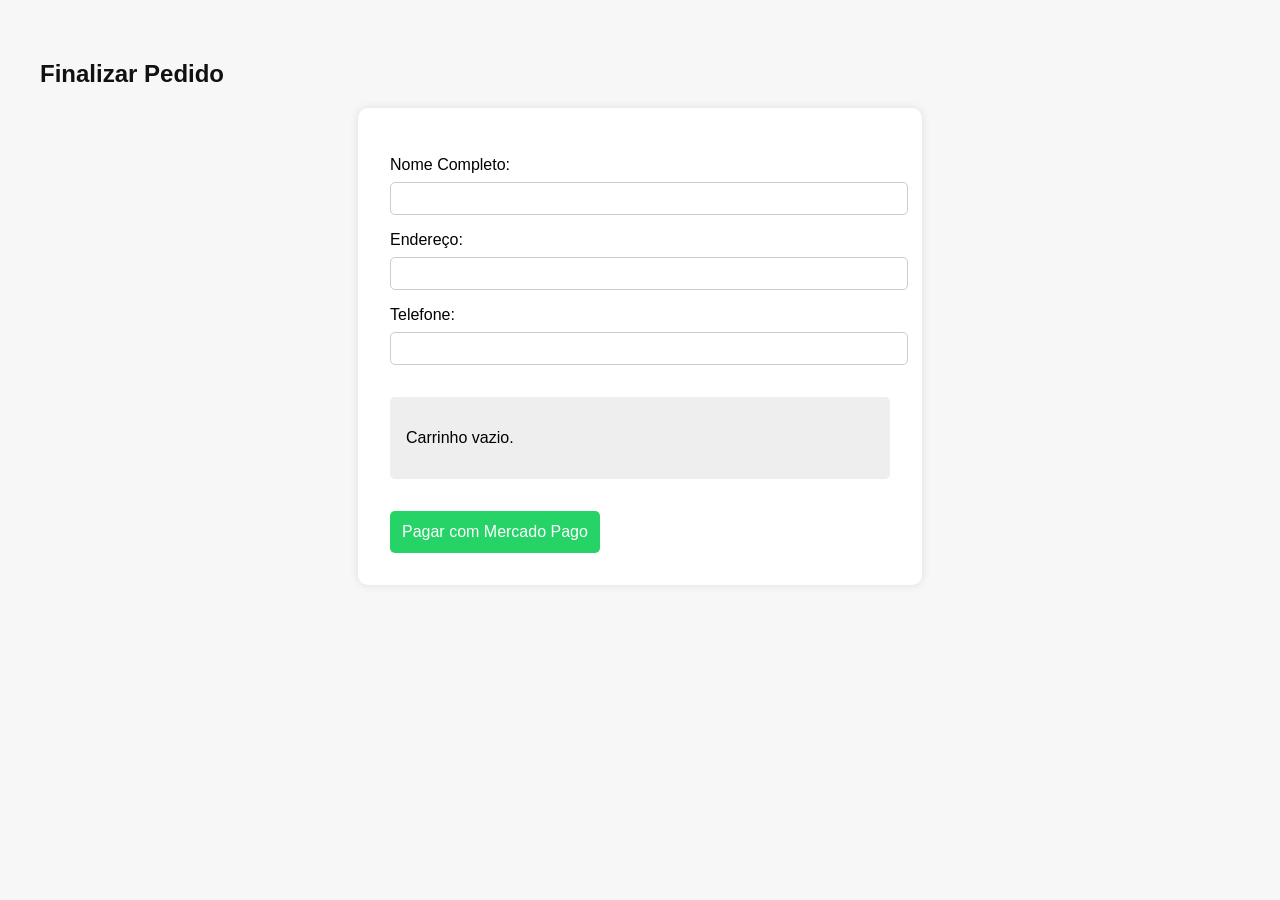
==== checkout.html @ 80165c6a "Add files via upload" ====
<!DOCTYPE html>
<html lang="pt-br">
<head>
  <meta charset="UTF-8">
  <meta name="viewport" content="width=device-width, initial-scale=1.0">
  <title>Checkout - E-motoparts</title>
  <style>
    body {
      font-family: Arial, sans-serif;
      padding: 2rem;
      background-color: #f7f7f7;
    }
    h2 {
      color: #111;
    }
    form {
      background-color: #fff;
      padding: 2rem;
      border-radius: 10px;
      box-shadow: 0 0 10px rgba(0,0,0,0.1);
      max-width: 500px;
      margin: auto;
    }
    label {
      display: block;
      margin-top: 1rem;
    }
    input {
      width: 100%;
      padding: 0.5rem;
      margin-top: 0.5rem;
      border-radius: 5px;
      border: 1px solid #ccc;
    }
    #resumo {
      margin-top: 2rem;
      background-color: #eee;
      padding: 1rem;
      border-radius: 5px;
    }
    button {
      margin-top: 2rem;
      padding: 0.75rem;
      background-color: #25d366;
      color: white;
      border: none;
      border-radius: 5px;
      cursor: pointer;
      font-size: 1rem;
    }
  </style>
</head>
<body>
  <h2>Finalizar Pedido</h2>
  <form id="formulario">
    <label>Nome Completo:
      <input type="text" required />
    </label>
    <label>Endereço:
      <input type="text" required />
    </label>
    <label>Telefone:
      <input type="tel" required />
    </label>
    <div id="resumo"></div>
    <button type="button" onclick="finalizarPagamento()">Pagar com Mercado Pago</button>
  </form>

  <script>
    const resumo = document.getElementById('resumo');
    const carrinho = JSON.parse(localStorage.getItem('carrinho')) || [];
    let total = 0;

    if (carrinho.length === 0) {
      resumo.innerHTML = '<p>Carrinho vazio.</p>';
    } else {
      let html = '<h3>Resumo do pedido:</h3><ul>';
      carrinho.forEach(item => {
        html += `<li>${item.nome} - R$ ${item.preco.toFixed(2)}</li>`;
        total += item.preco;
      });
      html += `</ul><strong>Total: R$ ${total.toFixed(2)}</strong>`;
      resumo.innerHTML = html;
    }

    function finalizarPagamento() {
      alert('Redirecionando para o Mercado Pago com total: R$ ' + total.toFixed(2));
      // Aqui você poderá futuramente usar a API do Mercado Pago para gerar o link
    }
  </script>
</body>
</html>
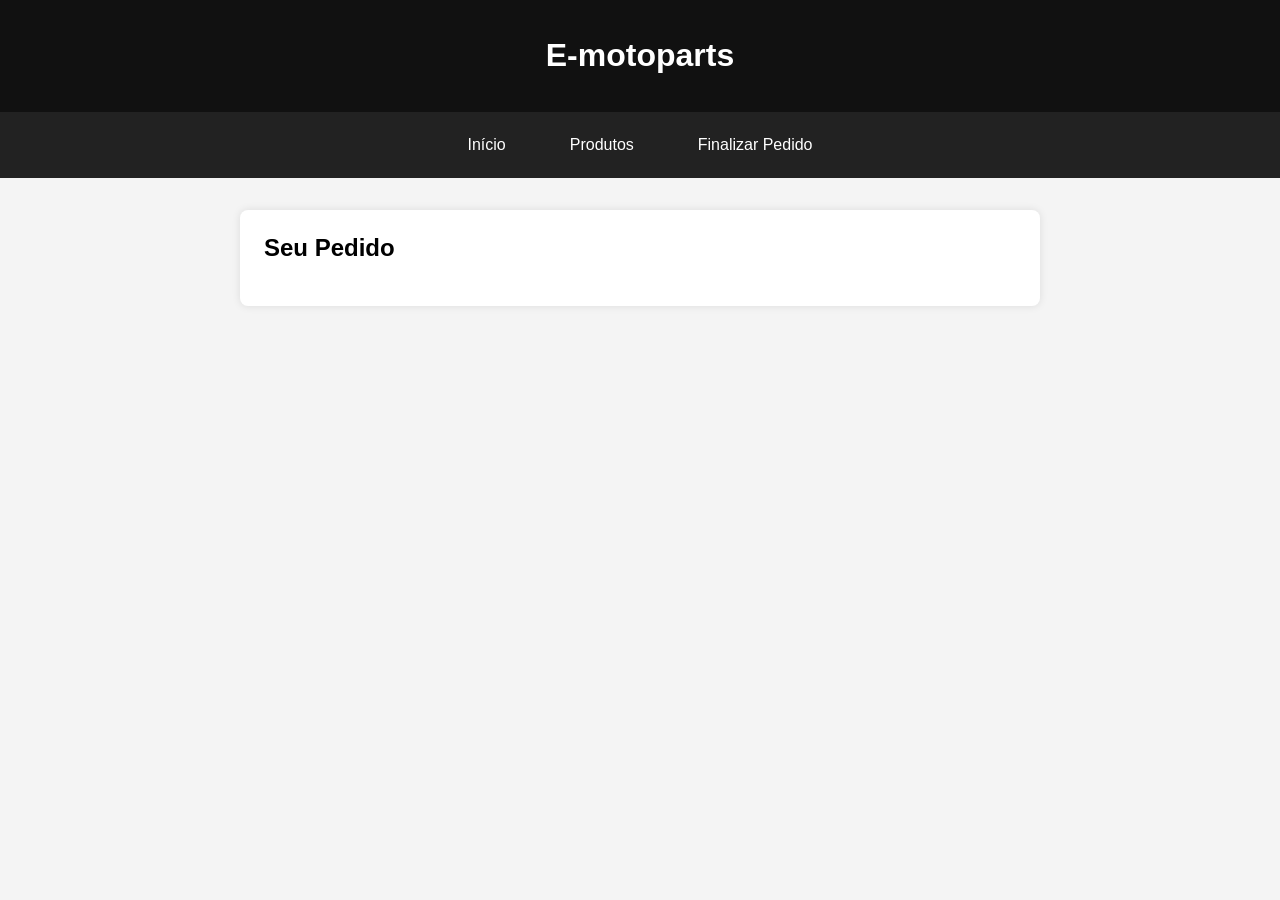
==== commit a4995b24: "Update checkout.html" ====
--- a/checkout.html
+++ b/checkout.html
@@ -1,93 +1,89 @@
-
 <!DOCTYPE html>
 <html lang="pt-br">
 <head>
-  <meta charset="UTF-8">
-  <meta name="viewport" content="width=device-width, initial-scale=1.0">
-  <title>Checkout - E-motoparts</title>
+  <meta charset="UTF-8" />
+  <meta name="viewport" content="width=device-width, initial-scale=1.0"/>
+  <title>Finalizar Pedido - E-motoparts</title>
   <style>
     body {
+      margin: 0;
       font-family: Arial, sans-serif;
-      padding: 2rem;
-      background-color: #f7f7f7;
+      background-color: #f4f4f4;
     }
-    h2 {
-      color: #111;
+    header, footer {
+      background-color: #111;
+      color: white;
+      text-align: center;
+      padding: 1rem;
     }
-    form {
-      background-color: #fff;
-      padding: 2rem;
-      border-radius: 10px;
-      box-shadow: 0 0 10px rgba(0,0,0,0.1);
-      max-width: 500px;
+    nav {
+      background: #222;
+      padding: 0.5rem;
+      display: flex;
+      justify-content: center;
+      flex-wrap: wrap;
+    }
+    nav a {
+      color: white;
+      text-decoration: none;
+      margin: 0.5rem 1rem;
+      padding: 0.5rem 1rem;
+      border-radius: 5px;
+    }
+    nav a:hover {
+      background: #25d366;
+    }
+    main {
+      padding: 2rem 1rem;
+      max-width: 800px;
       margin: auto;
     }
-    label {
-      display: block;
+    .pedido {
+      background: white;
+      border-radius: 8px;
+      padding: 1.5rem;
+      box-shadow: 0 0 8px rgba(0,0,0,0.1);
+    }
+    .pedido h2 {
+      margin-top: 0;
+    }
+    .pedido ul {
+      list-style: none;
+      padding: 0;
+    }
+    .pedido li {
+      border-bottom: 1px solid #ddd;
+      padding: 0.5rem 0;
+    }
+    .total {
+      font-weight: bold;
       margin-top: 1rem;
     }
-    input {
-      width: 100%;
-      padding: 0.5rem;
-      margin-top: 0.5rem;
-      border-radius: 5px;
-      border: 1px solid #ccc;
-    }
-    #resumo {
-      margin-top: 2rem;
-      background-color: #eee;
-      padding: 1rem;
-      border-radius: 5px;
-    }
     button {
-      margin-top: 2rem;
-      padding: 0.75rem;
-      background-color: #25d366;
+      background: #25d366;
       color: white;
       border: none;
+      padding: 0.7rem 1.5rem;
       border-radius: 5px;
       cursor: pointer;
-      font-size: 1rem;
+      margin-top: 1rem;
+    }
+    button:hover {
+      background: #1ebe56;
     }
   </style>
 </head>
 <body>
-  <h2>Finalizar Pedido</h2>
-  <form id="formulario">
-    <label>Nome Completo:
-      <input type="text" required />
-    </label>
-    <label>Endereço:
-      <input type="text" required />
-    </label>
-    <label>Telefone:
-      <input type="tel" required />
-    </label>
-    <div id="resumo"></div>
-    <button type="button" onclick="finalizarPagamento()">Pagar com Mercado Pago</button>
-  </form>
-
-  <script>
-    const resumo = document.getElementById('resumo');
-    const carrinho = JSON.parse(localStorage.getItem('carrinho')) || [];
-    let total = 0;
-
-    if (carrinho.length === 0) {
-      resumo.innerHTML = '<p>Carrinho vazio.</p>';
-    } else {
-      let html = '<h3>Resumo do pedido:</h3><ul>';
-      carrinho.forEach(item => {
-        html += `<li>${item.nome} - R$ ${item.preco.toFixed(2)}</li>`;
-        total += item.preco;
-      });
-      html += `</ul><strong>Total: R$ ${total.toFixed(2)}</strong>`;
-      resumo.innerHTML = html;
-    }
-
-    function finalizarPagamento() {
-      alert('Redirecionando para o Mercado Pago com total: R$ ' + total.toFixed(2));
-      // Aqui você poderá futuramente usar a API do Mercado Pago para gerar o link
-    }
-  </script>
-</body>
-</html>
+  <header>
+    <h1>E-motoparts</h1>
+  </header>
+  <nav>
+    <a href="index.html">Início</a>
+    <a href="produtos.html">Produtos</a>
+    <a href="checkout.html">Finalizar Pedido</a>
+  </nav>
+  <main>
+    <div class="pedido">
+      <h2>Seu Pedido</h2>
+      <ul id="lista"></ul>
+      <div class="total" id="total"></div
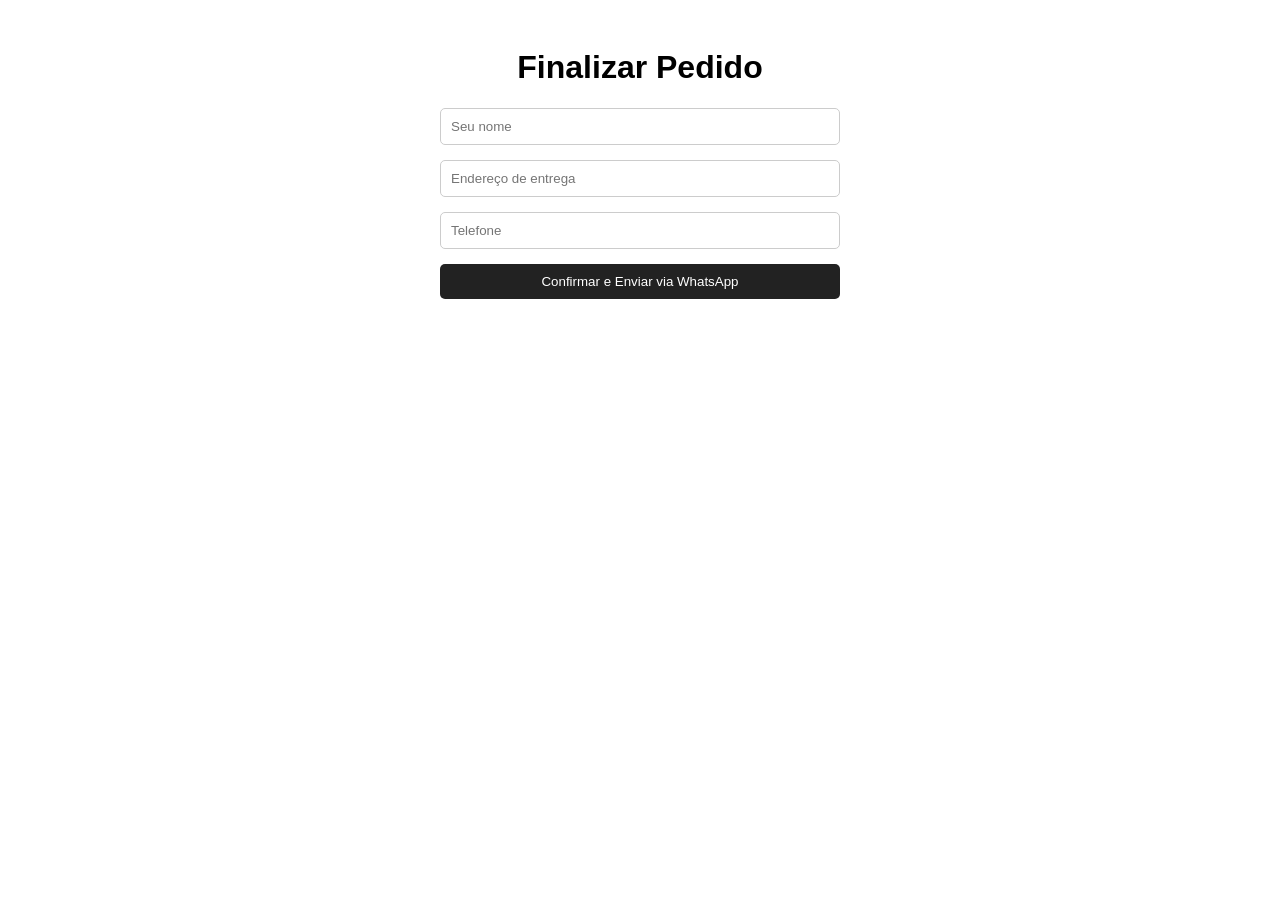
==== commit 5c1aea7b: "Update checkout.html" ====
--- a/checkout.html
+++ b/checkout.html
@@ -1,89 +1,65 @@
 <!DOCTYPE html>
 <html lang="pt-br">
 <head>
-  <meta charset="UTF-8" />
+  <meta charset="UTF-8"/>
   <meta name="viewport" content="width=device-width, initial-scale=1.0"/>
-  <title>Finalizar Pedido - E-motoparts</title>
+  <title>Checkout - E-motoparts</title>
   <style>
     body {
-      margin: 0;
       font-family: Arial, sans-serif;
-      background-color: #f4f4f4;
+      padding: 20px;
     }
-    header, footer {
-      background-color: #111;
-      color: white;
+    h1 {
       text-align: center;
-      padding: 1rem;
     }
-    nav {
-      background: #222;
-      padding: 0.5rem;
+    form {
+      max-width: 400px;
+      margin: auto;
       display: flex;
-      justify-content: center;
-      flex-wrap: wrap;
+      flex-direction: column;
     }
-    nav a {
-      color: white;
-      text-decoration: none;
-      margin: 0.5rem 1rem;
-      padding: 0.5rem 1rem;
+    input {
+      padding: 10px;
+      margin-bottom: 15px;
       border-radius: 5px;
-    }
-    nav a:hover {
-      background: #25d366;
-    }
-    main {
-      padding: 2rem 1rem;
-      max-width: 800px;
-      margin: auto;
-    }
-    .pedido {
-      background: white;
-      border-radius: 8px;
-      padding: 1.5rem;
-      box-shadow: 0 0 8px rgba(0,0,0,0.1);
-    }
-    .pedido h2 {
-      margin-top: 0;
-    }
-    .pedido ul {
-      list-style: none;
-      padding: 0;
-    }
-    .pedido li {
-      border-bottom: 1px solid #ddd;
-      padding: 0.5rem 0;
-    }
-    .total {
-      font-weight: bold;
-      margin-top: 1rem;
+      border: 1px solid #ccc;
     }
     button {
-      background: #25d366;
+      background-color: #222;
       color: white;
+      padding: 10px;
       border: none;
-      padding: 0.7rem 1.5rem;
       border-radius: 5px;
       cursor: pointer;
-      margin-top: 1rem;
-    }
-    button:hover {
-      background: #1ebe56;
     }
   </style>
 </head>
 <body>
-  <header>
-    <h1>E-motoparts</h1>
-  </header>
-  <nav>
-    <a href="index.html">Início</a>
-    <a href="produtos.html">Produtos</a>
-    <a href="checkout.html">Finalizar Pedido</a>
-  </nav>
-  <main>
-    <div class="pedido">
-      <h2>Seu Pedido</h2>
-      <ul id="lista"></ul>
-      <div class="total" id="total"></div
+
+  <h1>Finalizar Pedido</h1>
+
+  <form onsubmit="enviarWhatsApp(event)">
+    <input type="text" id="nome" placeholder="Seu nome" required />
+    <input type="text" id="endereco" placeholder="Endereço de entrega" required />
+    <input type="tel" id="telefone" placeholder="Telefone" required />
+    <button type="submit">Confirmar e Enviar via WhatsApp</button>
+  </form>
+
+  <script>
+    function enviarWhatsApp(event) {
+      event.preventDefault();
+      const nome = document.getElementById('nome').value;
+      const endereco = document.getElementById('endereco').value;
+      const telefone = document.getElementById('telefone').value;
+
+      const mensagem = `Olá! Meu nome é ${nome}, gostaria de finalizar o pedido. 
+Endereço: ${endereco} 
+Telefone: ${telefone}`;
+
+      const url = `https://wa.me/seunumerodowhatsapp?text=${encodeURIComponent(mensagem)}`;
+      window.open(url, '_blank');
+    }
+  </script>
+
+</body>
+</html>
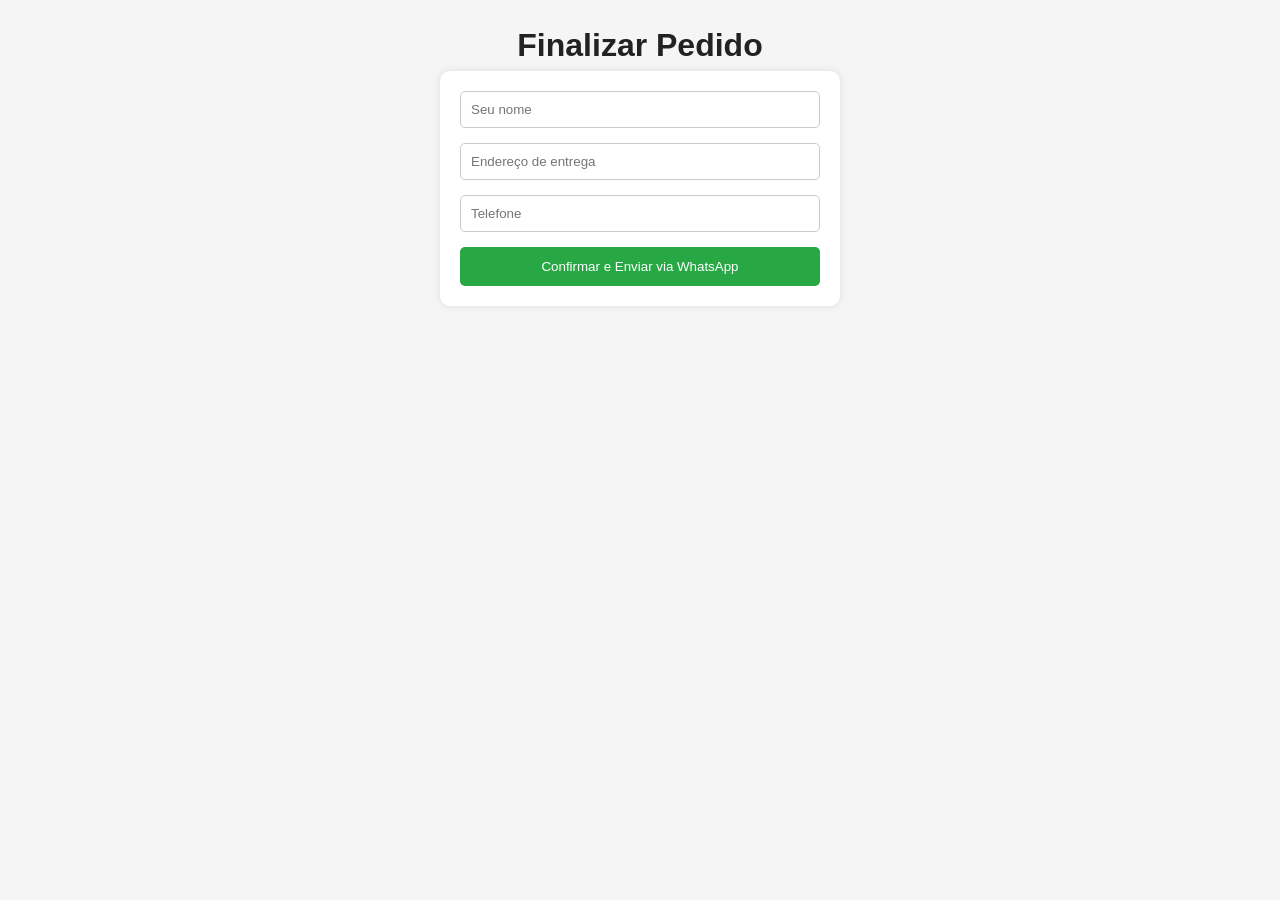
==== commit 90135ced: "Update checkout.html" ====
--- a/checkout.html
+++ b/checkout.html
@@ -4,6 +4,7 @@
   <meta charset="UTF-8"/>
   <meta name="viewport" content="width=device-width, initial-scale=1.0"/>
   <title>Checkout - E-motoparts</title>
+  <link rel="stylesheet" href="style.css">
   <style>
     body {
       font-family: Arial, sans-serif;
--- a/style.css
+++ b/style.css
@@ -0,0 +1,138 @@
+/* Reset básico */
+* {
+  margin: 0;
+  padding: 0;
+  box-sizing: border-box;
+}
+
+body {
+  font-family: 'Arial', sans-serif;
+  background-color: #f5f5f5;
+  color: #222;
+  line-height: 1.6;
+  padding: 20px;
+}
+
+header {
+  background-color: #111;
+  color: white;
+  padding: 20px;
+  text-align: center;
+}
+
+nav {
+  background-color: #222;
+  display: flex;
+  justify-content: center;
+  flex-wrap: wrap;
+  gap: 10px;
+  padding: 10px;
+}
+
+nav a {
+  color: white;
+  text-decoration: none;
+  padding: 10px 15px;
+  background-color: #333;
+  border-radius: 5px;
+  transition: 0.3s;
+}
+
+nav a:hover {
+  background-color: #444;
+}
+
+main {
+  max-width: 1000px;
+  margin: auto;
+  padding: 20px;
+}
+
+.produto {
+  background-color: white;
+  border-radius: 10px;
+  padding: 15px;
+  margin-bottom: 15px;
+  box-shadow: 0 0 8px rgba(0,0,0,0.1);
+}
+
+.produto h2 {
+  margin-bottom: 5px;
+}
+
+.produto button {
+  background-color: #007bff;
+  color: white;
+  padding: 10px 15px;
+  border: none;
+  border-radius: 5px;
+  cursor: pointer;
+}
+
+.produto button:hover {
+  background-color: #0056b3;
+}
+
+footer {
+  text-align: center;
+  padding: 15px;
+  font-size: 14px;
+  color: #666;
+}
+
+/* Formulário */
+form {
+  max-width: 400px;
+  margin: auto;
+  background-color: white;
+  padding: 20px;
+  border-radius: 10px;
+  box-shadow: 0 0 8px rgba(0,0,0,0.1);
+}
+
+form input {
+  width: 100%;
+  padding: 10px;
+  margin-bottom: 15px;
+  border-radius: 5px;
+  border: 1px solid #ccc;
+}
+
+form button {
+  background-color: #28a745;
+  color: white;
+  border: none;
+  padding: 12px;
+  border-radius: 5px;
+  cursor: pointer;
+  width: 100%;
+}
+
+form button:hover {
+  background-color: #1e7e34;
+}
+
+/* Imagens e ícones */
+.logo {
+  height: 40px;
+}
+
+.logo-whatsapp {
+  height: 20px;
+  vertical-align: middle;
+  margin-left: 5px;
+}
+
+.logo-mercadopago {
+  height: 24px;
+  vertical-align: middle;
+  margin-left: 5px;
+}
+
+/* Responsividade */
+@media (max-width: 600px) {
+  nav {
+    flex-direction: column;
+    align-items: center;
+  }
+}
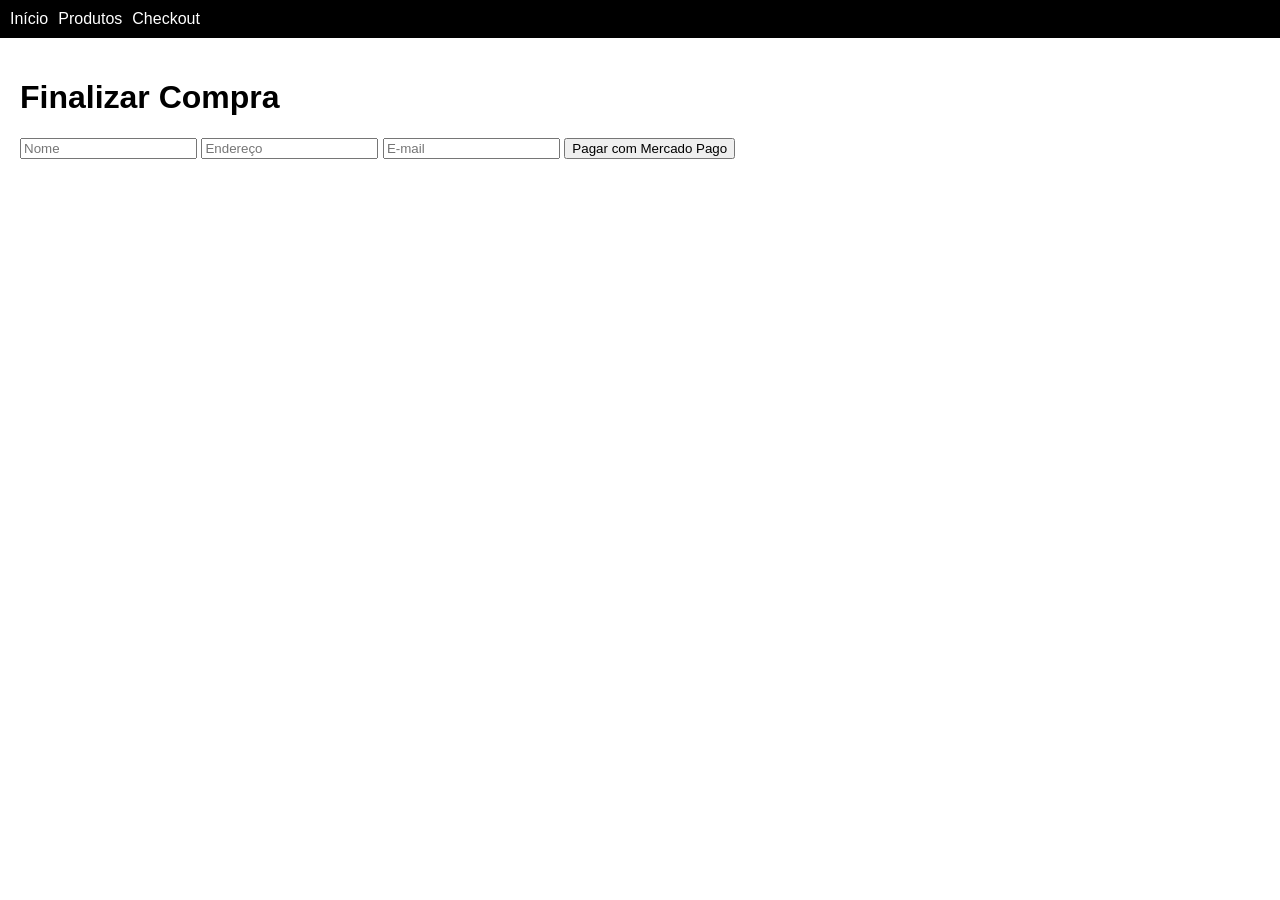
==== commit 1f190798: "Add files via upload" ====
--- a/checkout.html
+++ b/checkout.html
@@ -1,66 +1,31 @@
+
 <!DOCTYPE html>
-<html lang="pt-br">
+<html lang="pt-BR">
 <head>
-  <meta charset="UTF-8"/>
-  <meta name="viewport" content="width=device-width, initial-scale=1.0"/>
-  <title>Checkout - E-motoparts</title>
-  <link rel="stylesheet" href="style.css">
-  <style>
-    body {
-      font-family: Arial, sans-serif;
-      padding: 20px;
-    }
-    h1 {
-      text-align: center;
-    }
-    form {
-      max-width: 400px;
-      margin: auto;
-      display: flex;
-      flex-direction: column;
-    }
-    input {
-      padding: 10px;
-      margin-bottom: 15px;
-      border-radius: 5px;
-      border: 1px solid #ccc;
-    }
-    button {
-      background-color: #222;
-      color: white;
-      padding: 10px;
-      border: none;
-      border-radius: 5px;
-      cursor: pointer;
-    }
-  </style>
+  <meta charset="UTF-8" />
+  <meta name="viewport" content="width=device-width, initial-scale=1.0" />
+  <title>Checkout</title>
+  <link rel="stylesheet" href="style.css" />
 </head>
 <body>
-
-  <h1>Finalizar Pedido</h1>
-
-  <form onsubmit="enviarWhatsApp(event)">
-    <input type="text" id="nome" placeholder="Seu nome" required />
-    <input type="text" id="endereco" placeholder="Endereço de entrega" required />
-    <input type="tel" id="telefone" placeholder="Telefone" required />
-    <button type="submit">Confirmar e Enviar via WhatsApp</button>
-  </form>
-
-  <script>
-    function enviarWhatsApp(event) {
-      event.preventDefault();
-      const nome = document.getElementById('nome').value;
-      const endereco = document.getElementById('endereco').value;
-      const telefone = document.getElementById('telefone').value;
-
-      const mensagem = `Olá! Meu nome é ${nome}, gostaria de finalizar o pedido. 
-Endereço: ${endereco} 
-Telefone: ${telefone}`;
-
-      const url = `https://wa.me/seunumerodowhatsapp?text=${encodeURIComponent(mensagem)}`;
-      window.open(url, '_blank');
-    }
-  </script>
-
+  <header>
+    <nav>
+      <ul class="menu-horizontal">
+        <li><a href="index.html">Início</a></li>
+        <li><a href="produtos.html">Produtos</a></li>
+        <li><a href="checkout.html">Checkout</a></li>
+      </ul>
+    </nav>
+  </header>
+  <main>
+    <h1>Finalizar Compra</h1>
+    <form id="formCheckout">
+      <input type="text" placeholder="Nome" required />
+      <input type="text" placeholder="Endereço" required />
+      <input type="email" placeholder="E-mail" required />
+      <button type="submit">Pagar com Mercado Pago</button>
+    </form>
+  </main>
+  <script src="script.js"></script>
 </body>
 </html>
--- a/style.css
+++ b/style.css
@@ -1,138 +1,45 @@
-/* Reset básico */
-* {
+
+body {
+  font-family: Arial, sans-serif;
   margin: 0;
   padding: 0;
-  box-sizing: border-box;
-}
-
-body {
-  font-family: 'Arial', sans-serif;
-  background-color: #f5f5f5;
-  color: #222;
-  line-height: 1.6;
-  padding: 20px;
 }
 
 header {
-  background-color: #111;
+  background-color: #000;
   color: white;
-  padding: 20px;
-  text-align: center;
-}
-
-nav {
-  background-color: #222;
   display: flex;
-  justify-content: center;
-  flex-wrap: wrap;
-  gap: 10px;
+  align-items: center;
+  justify-content: space-between;
   padding: 10px;
 }
 
-nav a {
+.menu-horizontal {
+  list-style: none;
+  display: flex;
+  gap: 10px;
+  padding: 0;
+  margin: 0;
+}
+
+.menu-horizontal li a {
   color: white;
   text-decoration: none;
-  padding: 10px 15px;
-  background-color: #333;
-  border-radius: 5px;
-  transition: 0.3s;
 }
 
-nav a:hover {
-  background-color: #444;
+.logo {
+  height: 50px;
+}
+
+.logo-mini {
+  height: 20px;
+  margin: 10px;
 }
 
 main {
-  max-width: 1000px;
-  margin: auto;
   padding: 20px;
 }
 
 .produto {
-  background-color: white;
-  border-radius: 10px;
-  padding: 15px;
-  margin-bottom: 15px;
-  box-shadow: 0 0 8px rgba(0,0,0,0.1);
+  margin: 20px 0;
 }
-
-.produto h2 {
-  margin-bottom: 5px;
-}
-
-.produto button {
-  background-color: #007bff;
-  color: white;
-  padding: 10px 15px;
-  border: none;
-  border-radius: 5px;
-  cursor: pointer;
-}
-
-.produto button:hover {
-  background-color: #0056b3;
-}
-
-footer {
-  text-align: center;
-  padding: 15px;
-  font-size: 14px;
-  color: #666;
-}
-
-/* Formulário */
-form {
-  max-width: 400px;
-  margin: auto;
-  background-color: white;
-  padding: 20px;
-  border-radius: 10px;
-  box-shadow: 0 0 8px rgba(0,0,0,0.1);
-}
-
-form input {
-  width: 100%;
-  padding: 10px;
-  margin-bottom: 15px;
-  border-radius: 5px;
-  border: 1px solid #ccc;
-}
-
-form button {
-  background-color: #28a745;
-  color: white;
-  border: none;
-  padding: 12px;
-  border-radius: 5px;
-  cursor: pointer;
-  width: 100%;
-}
-
-form button:hover {
-  background-color: #1e7e34;
-}
-
-/* Imagens e ícones */
-.logo {
-  height: 40px;
-}
-
-.logo-whatsapp {
-  height: 20px;
-  vertical-align: middle;
-  margin-left: 5px;
-}
-
-.logo-mercadopago {
-  height: 24px;
-  vertical-align: middle;
-  margin-left: 5px;
-}
-
-/* Responsividade */
-@media (max-width: 600px) {
-  nav {
-    flex-direction: column;
-    align-items: center;
-  }
-}
